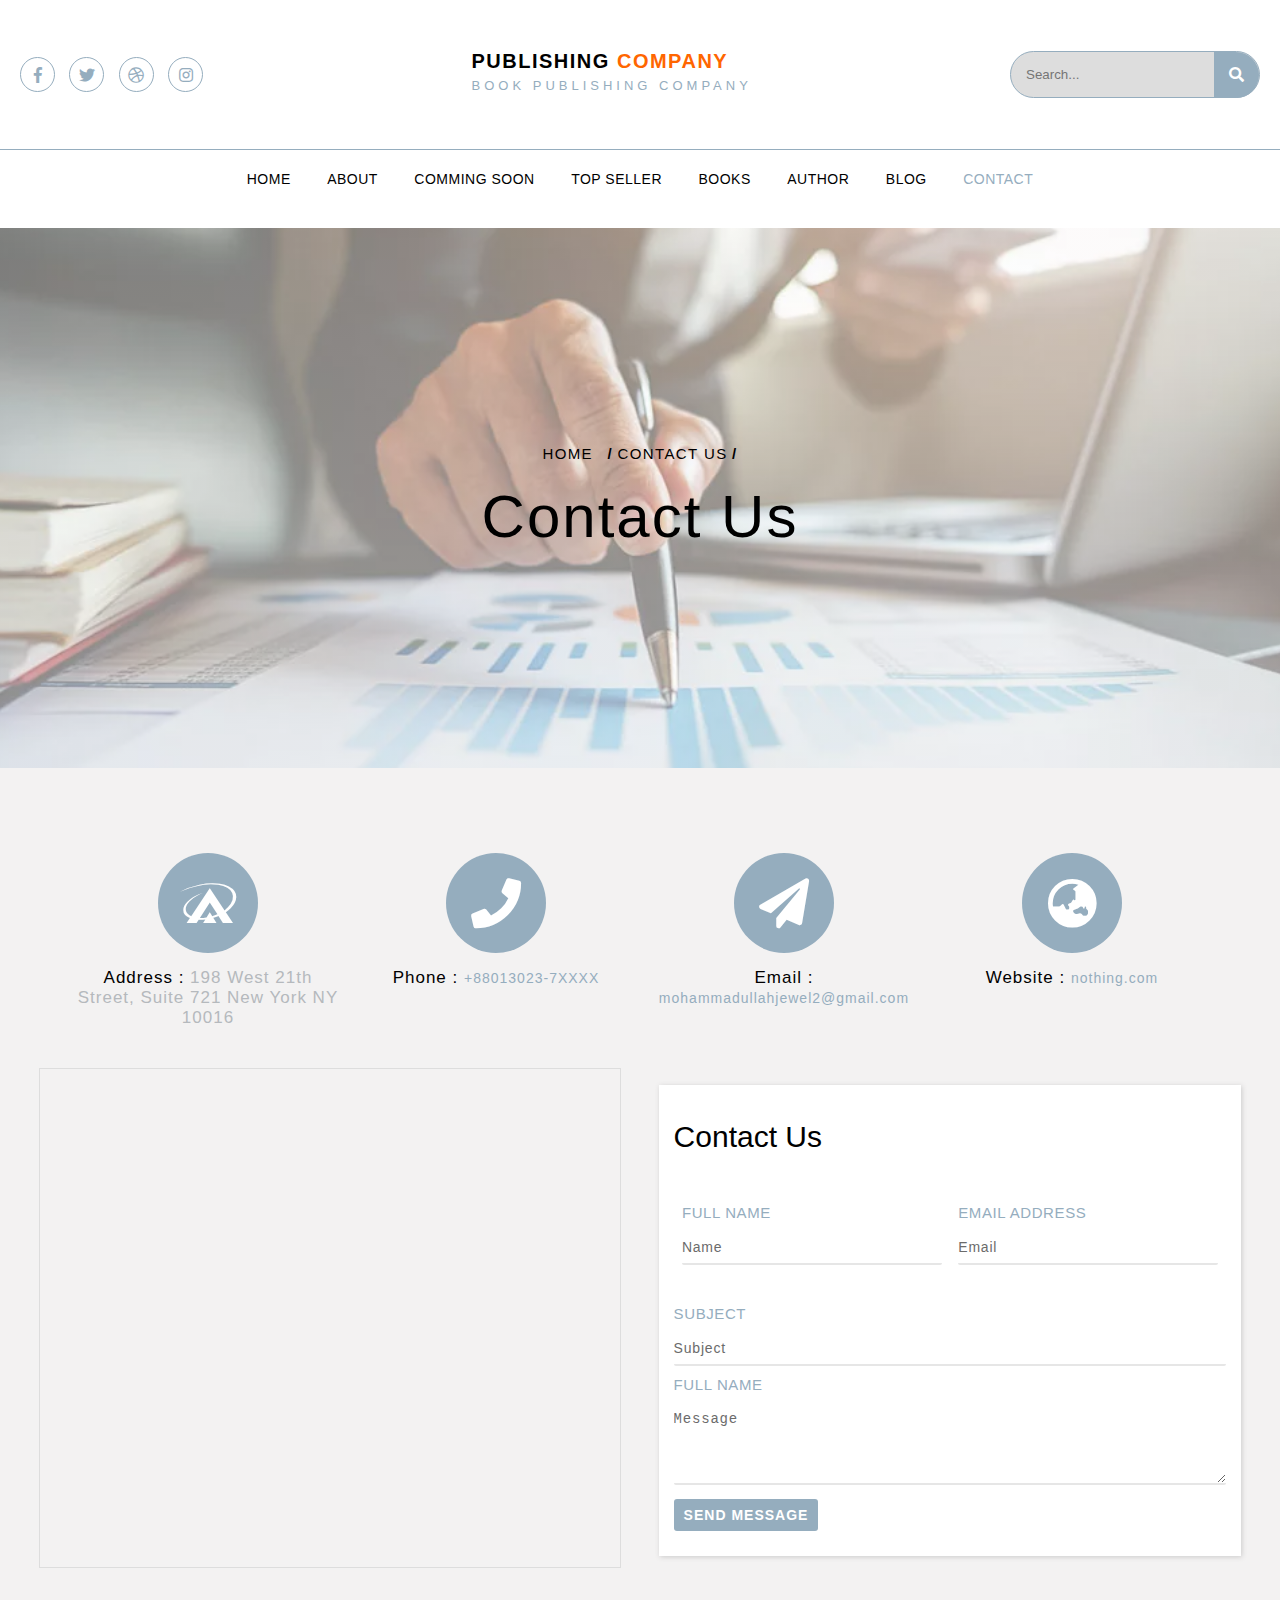
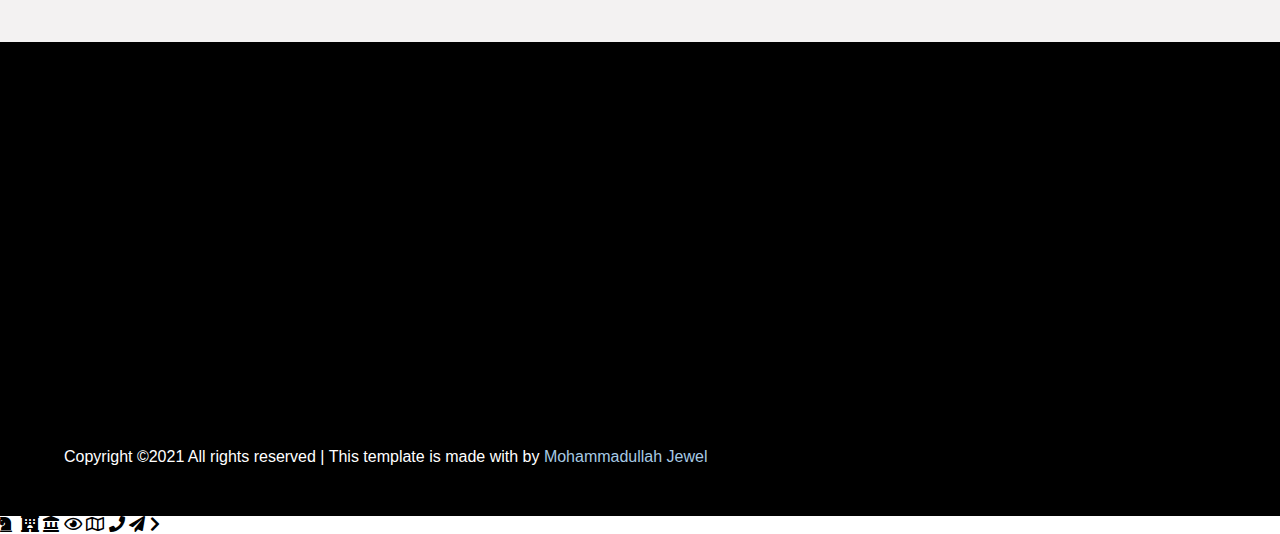
==== contact.html @ a8965fb9 "Add files via upload" ====
<!DOCTYPE html>
<html lang="en">
<head>
    <meta charset="UTF-8">
    <meta http-equiv="X-UA-Compatible" content="IE=edge">
    <meta name="viewport" content="width=device-width, initial-scale=1.0">
    <meta name="description" content="This is our Publishing website Designed by Mohammadullah Jewel.">
    <link rel="shortcut icon" href="assets/img/favicon.png" type="image/x-icon">
    <title>Publishing Company Website Design</title>

    <!-- =========================== STYLESHEET ====================== -->
    <link rel="stylesheet" href="assets/css/owl.carousel.min.css">
    <link rel="stylesheet" href="assets/css/animate.css">
    <link rel="stylesheet" href="assets/css/typograpy.css">
    <link rel="stylesheet" href="assets/fonts/FontAwesome/css/all.min.css">
    <link rel="stylesheet" href="style.css">
    <link rel="stylesheet" href="assets/css/responsive.css">

</head>
<body>
    <!-- =============================== START HEADER SECTION ==================== -->
    <header class="sec-padding-3">
        <div class="container-fluid">
            <div class="top-header">
                <div class="social-icons">
                    <ul>
                        <li><a href="#"><i class="fab fa-facebook-f"></i></a></li>
                        <li><a href="#"><i class="fab fa-twitter"></i></a></li>
                        <li><a href="#"><i class="fab fa-dribbble"></i></a></li>
                        <li><a href="#"><i class="fab fa-instagram"></i></a></li>
                    </ul>
                </div>
                <div class="logo">
                    <a href="index.html">
                        <h2>Publishing <span>Company</span></h2>
                        <small>Book Publishing company</small>
                    </a>
                </div>
                <div class="search">
                    <div class="search-box">
                        <input type="search" placeholder="Search..." class="search">
                        <button type="submit"><i class="fas fa-search"></i></button>
                    </div>
                </div>
            </div>
        </div>
    </header>
    <!-- ================================== END HEADER SECTION =============== -->
    <!-- ============================= START NAVIGATION SECTION ======================= -->
    <section class="header-navigation sec-padding-2">
        <div class="">
            <nav>
                <div class="nav-icon"><img src="assets/img/bar.png" alt=""></div>
                <ul>
                    <li><a href="index.html">Home</a></li>
                    <li><a href="about.html">About</a></li>
                    <li><a href="soon.html">Comming Soon</a></li>
                    <li><a href="seller.html">Top Seller</a></li>
                    <li><a href="books.html">Books</a></li>
                    <li><a href="author.html">author</a></li>
                    <li><a href="blog.html">Blog</a></li>
                    <li><a class="active" href="contact.html">Contact</a></li>
                </ul>
            </nav>
        </div>
    </section>
    <!-- =============================== END NAVIGATION SECTION ====================== -->
    <!-- ================================ START HERO SECTION ======================== -->
    <section class="common-hero-section authors">
    <div class="container">
        <div class="hero-title">
            <ul>
                <li><a href="index.html">Home</a></li>
                <li>Contact us</li>
            </ul>
            <h2>Contact us</h2>
        </div>
    </div>
    </section>
    <!-- ==================================== END HERO SECTION ======================== -->
    <!-- ============================== START CONTACT SECTION ===================== -->
    <section class="contact-section sec-padding-3">
        <div class="container">
            <div class="row2">
                <div class="col-md-6  col-lg-3">
                    <div class="contact-address">
                        <div class="contact-icon">
                            <i class="fab fa-asymmetrik"></i>
                        </div>
                        <div class="contact-text">
                            <p>Address : <span>198 West 21th Street, Suite 721 New York NY 10016</span></p>
                        </div>
                    </div>
                </div>
                <div class="col-md-6  col-lg-3">
                    <div class="contact-address">
                        <div class="contact-icon">
                            <i class="fas fa-phone"></i>
                        </div>
                        <div class="contact-text">
                            <p>Phone : <a href="#"> +88013023-7XXXX</a></p>
                        </div>
                    </div>
                </div>
                <div class="col-md-6  col-lg-3">
                    <div class="contact-address">
                        <div class="contact-icon">
                            <i class="fas fa-paper-plane"></i>
                        </div>
                        <div class="contact-text">
                            <p>Email : <a href="#">mohammadullahjewel2@gmail.com</a></p>
                        </div>
                    </div>
                </div>
                <div class="col-md-6  col-lg-3">
                    <div class="contact-address">
                        <div class="contact-icon">
                            <i class="fas fa-globe-asia"></i>
                        </div>
                        <div class="contact-text">
                            <p>Website : <a href="#">nothing.com</a></p>
                        </div>
                    </div>
                </div>
            </div>
        </div>
        <div class="container-fluid">
            <div class="row">
                <div class="col-md-12 col-lg-6">
                    <div class="g-map">
                        <iframe src="https://www.google.com/maps/embed?pb=!1m18!1m12!1m3!1d2354.1636127410043!2d90.85005156493393!3d24.498745214885897!2m3!1f0!2f0!3f0!3m2!1i1024!2i768!4f13.1!3m3!1m2!1s0x375695232c1cd2e7%3A0x2fbbb589a25a2d61!2sColdFusion!5e0!3m2!1sen!2sbd!4v1631956628372!5m2!1sen!2sbd" style="border: 1px solid #ddd;" allowfullscreen="" loading="lazy" width="100%" height="500px" max-height="80vh" frameborder="0"></iframe>
                    </div>
                </div>
                <div class="col-md-12 col-lg-6">
                    <div class="contact-form">
                        <h2>Contact Us</h2>
                        <form action="" method="POST">
                            <div class="row2">
                                <div class="col-md-6 col-lg-6">
                                    <div class="input-box">
                                        <label for="name">Full Name</label>
                                        <input type="text" name="" id="name" placeholder="Name">
                                    </div>
                                </div>
                                <div class="col-md-6 col-lg-6">
                                    <div class="input-box">
                                        <label for="email">Email Address</label>
                                        <input type="text" name="" id="email" placeholder="Email">
                                    </div>
                                </div>
                            </div>
                            <div class="input-box">
                                <label for="sub">Subject</label>
                                <input type="text" name="" id="sub" placeholder="Subject">
                            </div>
                            <div class="input-box">
                                <label for="message">Full Name</label>
                               <textarea id="message" placeholder="Message" cols="10" rows="4"></textarea>
                            </div>
                            <div class="input-box">
                                <a href="#" type="submit" class="btn message">Send Message</a>
                            </div>
                        </form>
                    </div>
                </div>
            </div>
        </div>
    </section>
    <!-- ============================== END CONTACT SECTION ===================== -->
    <!-- ================================= START FOOTER SECTION ============= -->
    <footer class="sec-padding-3">
        <div class="container">
            <div class="row2">
                <div class="col-md-6 col-lg-3 wow fadeInUp" data-wow-duration="1s" data-wow-delay=".5s">
                    <div class="footer-content">
                        <h2>connect</h2>
                        <p>Far far away, behind the word mountains, far from the contries.</p>
                        <ul class="footer-social-icon">
                            <li><a href="#"><i class="fab fa-facebook-f"></i></a></li>
                            <li><a href="#"><i class="fab fa-twitter"></i></a></li>
                            <li><a href="#"><i class="fab fa-instagram"></i></a></li>
                        </ul>
                    </div>
                </div>
                <div class="col-md-6 col-lg-2 wow fadeInUp" data-wow-duration="1s" data-wow-delay=".5s">
                    <div class="footer-content">
                        <h2>extra links</h2>
                        <ul>
                            <li><a href="#"><i class="fas fa-chevron-right"></i> affiliate program</a></li>
                            <li><a href="#"><i class="fas fa-chevron-right"></i> business services</a></li>
                            <li><a href="#"><i class="fas fa-chevron-right"></i> education services</a></li>
                            <li><a href="#"><i class="fas fa-chevron-right"></i> gift cards</a></li>
                        </ul>
                    </div>
                </div>
                <div class="col-md-6 col-lg-2 wow fadeInUp" data-wow-duration="1s" data-wow-delay=".5s">
                    <div class="footer-content">
                        <h2>legal</h2>
                        <ul>
                            <li><a href="#"><i class="fas fa-chevron-right"></i> Join us</a></li>
                            <li><a href="#"><i class="fas fa-chevron-right"></i> blog</a></li>
                            <li><a href="#"><i class="fas fa-chevron-right"></i> privacy & policy</a></li>
                            <li><a href="#"><i class="fas fa-chevron-right"></i> term & conditions</a></li>
                        </ul>
                    </div>
                </div>
                <div class="col-md-6 col-lg-2 wow fadeInUp" data-wow-duration="1s" data-wow-delay=".5s">
                    <div class="footer-content">
                        <h2>Company</h2>
                        <ul>
                            <li><a href="#"><i class="fas fa-chevron-right"></i> about us</a></li>
                            <li><a href="#"><i class="fas fa-chevron-right"></i> blog</a></li>
                            <li><a href="#"><i class="fas fa-chevron-right"></i> contact</a></li>
                            <li><a href="#"><i class="fas fa-chevron-right"></i> careers</a></li>
                        </ul>
                    </div>
                </div>
                <div class="col-md-6 col-lg-2 wow fadeInUp" data-wow-duration="1s" data-wow-delay=".5s">
                    <div class="footer-content">
                        <h2>have a questions?</h2>
                        <ul>
                            <li><i class="far fa-map"></i> <span>203 Fake St. mountin view, san francisco, california, USA</span></li>
                            <li><a href="#"><i class="fas fa-phone"></i> +88013023-7XXXX</a></li>
                            <li><a href="#"><i class="fas fa-paper-plane"></i> mohamadullahjewel2@gmail.com</a></li>
                        </ul>
                    </div>
                </div>
            </div>
        </div>
    </footer>
    <!-- ================================= END FOOTER SECTION ============= -->
    <!-- ============================= COPYRIGHT SECTION ======================= -->
    <section class="copyright sec-padding-3">
        <div class="container">
            <p class="">Copyright &copy;2021  All rights reserved | This template is made with by <a href="#">Mohammadullah Jewel</a></p>
        </div>
    </section>
    <!-- ============================= COPYRIGHT SECTION ======================= -->

    <!-- ======================= SCRIPT ========================  -->
    <script src="assets/js/jquery-3.6.0.min.js"></script>
    <script src="assets/js/owl.carousel.min.js"></script>
    <script src="assets/js/wow.min.js"></script>
    <script src="assets/js/custom.js"></script>

</body>
</html>



<i class="fas fa-chess-knight"></i>
<i class="fas fa-icons"></i>
<i class="fas fa-hotel"></i>
<i class="fas fa-landmark"></i>
<i class="far fa-eye"></i>
<i class="far fa-map"></i>
<i class="fas fa-phone"></i>
<i class="fas fa-paper-plane"></i>
<i class="fas fa-chevron-right"></i>
---- assets/css/typograpy.css ----
*{margin:0;padding:0;box-sizing: border-box;}
a{text-decoration: none;} li{list-style: none;}
.sec-padding{padding:30px 0;}.sec-padding-2{padding:20px 0;} .sec-padding-3{padding:50px 0;}
img{width:100%;}
.btn{display: inline-block; text-decoration: none; padding:5px 10px; background:#6e6e6e; color:#fff;}
.container{width:90%; margin:auto;overflow: hidden;}
.container-fluid{width:100%; margin:auto; padding:0 20px;overflow: hidden;}
.row{display: -webkit-flex; display: -ms-flexbox; display: flex; align-items: center; justify-content: center;flex-wrap: wrap;}
.row2{display: -webkit-flex; display: -ms-flexbox; display: flex; align-items: flex-start; justify-content: flex-start;flex-wrap: wrap;}
:root{--primary-color:#bf1eec;--secondary-color:#3960e2; --info-color:#7b1bf0;--bg-color:#ddf1f3ce; --danger-color:#6d1629f5;}
body{font-family:'Segoe UI', Tahoma, Geneva, Verdana, sans-serif;}
 /* ============================= RESPONSIVE  */
@media screen and (min-width:992px) {
    .col-lg-12{flex-basis: 96%; margin: 20px 1.5%;}
    .col-lg-8 {flex-basis: 70%; margin:20px 1.5%;}
    .col-lg-7 {flex-basis: 64%; margin:20px 1.5%;}
    .col-lg-6{flex-basis: 47%; margin: 20px 1.5%;}
    .col-lg-4{flex-basis:31%; margin: 20px 1%;}
    .col-lg-3{flex-basis: 23%;margin: 20px 1%;}
    .col-lg-2{flex-basis:14%; margin: 20px 1%;}
}
@media screen and (max-width:991px) {
    .col-md-12{flex-basis: 96%; margin: 20px 1.5%;}
    .col-md-8 {flex-basis: 70%; margin:20px 1.5%;}
    .col-md-7 {flex-basis: 64%; margin:20px 1.5%;}
    .col-md-6{flex-basis: 47%; margin: 20px 1.5%;}
    .col-md-4{flex-basis:31%; margin: 20px 1%;}
    .col-md-3{flex-basis: 23%;margin: 20px 1%;}
    .col-md-2{flex-basis:14%; margin: 20px 1%;}
    #toggle-navigation{display: none;}
}
@media screen and (max-width:768px) {
    .col-sm-12{flex-basis: 96%; margin: 20px 1.5%;}
    .col-sm-8 {flex-basis: 70%; margin:20px 1.5%;}
    .col-sm-7 {flex-basis: 64%; margin:20px 1.5%;}
    .col-sm-6{flex-basis: 47%; margin: 20px 1.5%;}
    .col-sm-4{flex-basis:31%; margin: 20px 1%;}
    .col-sm-3{flex-basis: 23%;margin: 20px 1%;}
    .col-sm-2{flex-basis:14%; margin: 20px 1%;}
    /* .row,.row2{flex-direction: column;} */
    .navigation .nav{top:151px;}
    .col-md-6{flex-basis: 100%;}
    .col-md-4{flex-basis:100% ;}
    .col-md-3{flex-basis:100% ;}
    .col-md-2{flex-basis:100% ;}
    .col{flex-basis:100% ;}




    /* ---------------------- just  for this project --------- */
    
}
---- style.css ----
@font-face {
    font-family: georgia, sans-serif;
    src: url('assets/fonts/georgia/GEORGIA4.TTF');
}
@font-face {
    font-family: georgia, sans-serif;
    src: url('assets/fonts/georgia/georgia\ bold.ttf');
}
@font-face {
    font-family: georgia, sans-serif;
    src: url('assets/fonts/georgia/georgia\ bold\ italic.ttf');
}
@font-face {
    font-family: georgia, sans-serif;
    src: url('assets/fonts/georgia/Georgia\ Regular\ font.ttf');
}
body{
    font-family: georgia, sans-serif;
}

/* ========================== START HEADER SECTION ======================== */
header{
    border-bottom:1px solid #95adbe;
}
.top-header{
    -webkit-display:flex;
    -o-display:flex;
    -moz-display:flex;
    display: flex;
    align-items: center;
    justify-content: space-between;
}
.top-header .social-icons ul li{
    display: inline-block;
    margin-right: 10px;
}
.top-header .social-icons ul li a{
    display: block;
    width: 35px;
    height:35px;
    line-height: 35px;
    border:1px solid #95adbe;
    text-align: center;
    border-radius:50%;
    transition:0.3s;
    -webkit-transition:0.3s;
    -moz-transition:0.3s;
    -o-transition:0.3s;
    color:#95adbe;
}
.top-header .social-icons ul li a:hover{
    background: #95adbe;
    color:#fff;
}
.top-header .logo a {
    display: block;
    font-family: georgia,sans-serif;
    text-transform: uppercase;
}
.top-header .logo a h2 {
    font-weight: 600;
    color:#000;
    letter-spacing: 1.5px;
    font-size: 20px;
}
.top-header .logo a h2 span {
    color:#ff6600;
}
.top-header .logo a small {
    font-size: 13px;
    color:#95adbe;
    letter-spacing:4px;
    line-height: 26px;
    display: block;
}
.top-header .search .search-box {
    position:relative;    
}
.top-header .search .search-box input {
    width:250px;
    position:relative;
    padding:15px;
    border: 1px  solid #95adbe;
    outline: none;
    border-radius:30px;
    color:#000;
    background: #ddd;
}
.top-header .search .search-box button {
    position: absolute;
    top:1px;
    right:1px;
    padding:15px;
    z-index: 1;
    border: none;
    outline: none;
    background: #95adbe;
    border-radius: 0 30px 30px 0;
    cursor: pointer;
}
.top-header .search .search-box button i{
    color:#fff;
    font-size:15px
}
/* ========================== END HEADER SECTION ======================== */
/* ============================== START NAVIGATION SECTION ==================== */
.header-navigation nav.sticky {
	position: fixed;
	top: 0;
	width: 100%;
	background: #797d80;
	padding: 12px 0;
    z-index: 99;
}
.nav-icon img{
    width:40px;
    height: 40px;
    object-fit: cover;
    display: block;
    text-align: left;
    cursor: pointer;
    display: none;
    padding-top: 10px;
}
.header-navigation nav{
    text-align: center;
    margin-bottom:10px;
    transition:0.5s;
    -webkit-transition:0.5s;
    -moz-transition:0.5s;
    -o-transition:0.5s;
}
.header-navigation nav ul li {
    display: inline-block;
    margin:0 16px;
    position:relative;
    transition:0.3s;
    -webkit-transition:0.3s;
    -o-transition:0.3s;
    -moz-transition:0.3s;
    margin-bottom:10px;
}
.header-navigation nav ul li::after {
    content: '';
    position:absolute;
    width: 0;
    height: 2px;
    background:#95adbe;
    bottom:-10px;
    left: 0;
    transition:0.3s;
    -webkit-transition:0.3s;
    -o-transition:0.3s;
    -moz-transition:0.3s;
}
.header-navigation nav ul li:hover:after {
    width:100%;
}
.header-navigation nav ul li a{
    font-size:14px;
    letter-spacing: 0.5px;
    color:#000;
    transition:0.3s;
    -webkit-transition:0.3s;
    -o-transition:0.3s;
    -moz-transition:0.3s;
    text-transform: uppercase;

}
.header-navigation nav ul li a:hover,
.header-navigation nav ul li a.active {
    color:#95adbe;
}
/* ============================== END NAVIGATION SECTION ==================== */
/* ================================ START HERO SECTION ====================== */
.hero-section{
    background-image: linear-gradient(to left, rgba(255, 253, 253, 0.3),rgba(250, 250, 250, 0.1)), url('assets/img/bg_1.webp');
    background-attachment: fixed;
    background-position:center;
    background-size:cover;
    background-repeat:no-repeat;
    width:100%;
    height:100vh;
    -webkit-display:flex;
    -o-display:flex;
    -moz-display:flex;
    display: flex;
    align-items: center;
    justify-content: flex-start;
}
.hero-section .hero-content{
    max-width:700px
}
.hero-section .hero-content h2{
    font-size:50px;
    font-weight: 400;
    line-height: 60px;
}
.hero-section .hero-content p{
    font-size:14px;
    color: #464545;
    font-weight:600;
    letter-spacing: 0.4px;
    margin: 20px 0;
}
.hero-section .hero-content .view-btn{
    display: inline-block;
    margin-right: 20px;
    background: #95adbe;
    padding: 20px;
    border-radius:8px;
    color:#fff;
    text-transform: uppercase;
    letter-spacing: 1px;
}
.hero-section .hero-content .explore-btn {
    font-size:17px;
    display: inline-block;
    color:#000;
    letter-spacing: 1px;
    transition:0.4s;
    background: transparent;
    border: 1px solid #95adbe;
    padding: 18px;
    border-radius:8px;
}
.hero-section .hero-content .explore-btn:hover {
    background: #95adbe;
    color:#fff;
}
/* ================================ END HERO SECTION ====================== */
/* ================================= START PORTFOLIO SECTION =================== */
.portfolio-section .port-content .icon{
    width:150px;
    height:150px;
    background-color: #ddd;
    text-align: center;
    line-height:150px;
    font-size: 30px;
    border-radius:50%;
    margin: 20px auto;
    transition: 0.3s;
    -webkit-transition: 0.3s;
    -moz-transition: 0.3s;
    -o-transition: 0.3s;
    position:relative;
}
.portfolio-section .port-content:hover .icon{
    background: #95adbe;
}
.portfolio-section .port-content .icon:after{
    position:absolute;
    content: '';
    width:40px;
    height:40px;
    background:#ff6600;
    border-radius:50%;
    z-index: 1;
    top:50%;
    left:70%;
    transform: translate(-50%, -70%);
    transition: 0.5s;
    -webkit-transition: 0.5s;
    -moz-transition: 0.5s;
    -o-transition: 0.5s;
}
.portfolio-section .port-content:hover .icon:after{
    left:60%;
    transform: translate(-50%, -60%);
    background:#fff;
}
.portfolio-section .port-content{
    text-align: center;
    padding: 0 10px;
}
.portfolio-section .port-content .icon i{
    font-size:50px;
    color:#000;
    position: relative;
    z-index: 10;
}
.portfolio-section .port-content h2{
    font-size:22px;
    margin: 10px 0;
    color:#000;
    font-weight: 400;
    letter-spacing: 0.5px;
}
.portfolio-section .port-content p{
    font-size:16px;
    color:#494949;
    letter-spacing: 0.5px;
    line-height: 22px;
}
/* ================================= END PORTFOLIO SECTION =================== */
/* ============================ START COUNT SECTION ================= */
.count-section{
    background-color: #f5f4f0;
}
.count-section .count-content {
    text-align: center;
    margin: 20px 0;
}
.count-section .count-content h1{
    font-size:40px;
    color:#000;
    margin: 10px 0;
    font-family: 'Segoe UI', Tahoma, Geneva, Verdana, sans-serif;
    font-weight: 400;
}
.count-section .count-content h5{
    font-size:15px;
    color:#a1a1a1;
    font-weight: 400;
    text-transform: uppercase;
    letter-spacing: 1px;
}
/* ============================ END COUNT SECTION ================= */
/* =============================== START AUTHOR SECTION ======================= */
.author-section img{
    width:100%;
    border-radius:5px;
}
.author-section .author-content {
    margin: 20px 0;
}
.author-section .author-content small{
    font-size:15px;
    margin: 8px 0;
    display: block;
    color:#ff6600;
    letter-spacing: 1.5px;
    font-weight: 400;
    text-transform: uppercase;
}
.author-section .author-content h2{
    display: block;
    font-size:50px;
    font-weight: 400;
    margin: 8px 0;
    margin-bottom:30px;
    letter-spacing: 1px;
    line-height: 80px;
    text-transform: capitalize;
}
.author-section .author-content p{
    font-size:18px;
    color:#5a5a5a;
    line-height: 30px;
    padding: 5px  0;
    letter-spacing: 0.5px;
}
.author-section .author-content .author-btn{
    display: inline-block;
    padding:8px 10px;
    text-transform: uppercase;
    font-size:14px;
    color:#fff;
    background: #95adbe;
    margin-top: 50px;
    font-family: 'Segoe UI', Tahoma, Geneva, Verdana, sans-serif;
    font-weight: 500;
    border-radius:5px;
}
/* =============================== END AUTHOR SECTION ======================= */
/* ============================ START BOOK SECTION ================= */
.title {
    text-align: center;
    margin-bottom:40px;
}
.title small{
    color:#ff6600;
    font-size:15px;
    text-transform:uppercase;
    padding:8px 0;
    letter-spacing: 1px;;
}
.title h1 {
    font-size:50px;
    text-transform: capitalize;
    display: block;
    padding:8px 0;
    font-weight: 400;
    color:#4b4b4b;
}
.book-template {
    display: flex;
    justify-content: flex-start;
    background-color:#f5f4f0;
    padding: 0 0 0 0;
    transition: 0.4s;
    -webkit-transition: 0.4s;
    -moz-transition: 0.4s;
    -o-transition: 0.4s;
}
.book-template:hover {
    background-color: #95adbe;
}
.book-template:hover .book-content small,
.book-template:hover .book-content h3{
    color:#fff;
}
.book-template img{
    width:195px;
    /* min-height: 100%; */
    height: 320px;
}
.book-template .book-content {
    padding: 10px;
}
.book-section .reverse {
    flex-flow: row-reverse;
}
.book-template .book-content small {
    font-size:20px;
    color:#ff6600;
    padding: 10px 0;
    display: block;
    transition: 0.4s;
    -webkit-transition: 0.4s;
    -moz-transition: 0.4s;
    -o-transition: 0.4s;
}
.book-template .book-content h3{
    font-size:22px;
    display: block;
    padding: 8px 0;
    letter-spacing: 0.5px;
    color:#000;
    text-transform: capitalize;
    line-height: 40px;
    transition: 0.4s;
    -webkit-transition: 0.4s;
    -moz-transition: 0.4s;
    -o-transition: 0.4s;
}
.book-template .book-content p{
    font-size:18px;
    color:#6b6b6b;
}
.book-template .img{
    position:relative;
}
.book-template .img ul {
    position: absolute;
    top: 20px;
    right: 10px;
    z-index: 2;
    opacity: 0;
    visibility: hidden;
    transition: 0.4s;
    -webkit-transition: 0.4s;
    -moz-transition: 0.4s;
    -o-transition: 0.4s;
}
.book-template:hover .img ul {
    opacity: 1;
    visibility: visible;
}
.book-template .img ul li {
    margin:10px 0;
}
.book-template .img ul li a {
    display: block;
    margin: 20px 0;
    width: 40px;
    height:40px;
    background:#fff;
    border-radius:50%;
    line-height: 40px;
    text-align:center;
    color:#000;
    transition: 0.4s;
    -webkit-transition: 0.4s;
    -moz-transition: 0.4s;
    -o-transition: 0.4s;
}
.book-template .img ul li a:hover{
    background: #ff6600;
    color:#fff;
}
/* ============================ END BOOK SECTION ================= */
/* ======================= START TESTIMONIAL SECTION ============== */
.testimonial-section {
    background-size:cover;
    background-position:center;
    background-attachment: fixed;
    position: relative;
}
.testimonial-section .overlay-bg {
    position:absolute;
    left:0;
    top:0;
    width:100%;
    height:350px;
    background-image:linear-gradient(rgba(149, 173, 190, 0.568), rgba(255, 255, 255, 0.432)), url('assets/img/bg4.webp');
    background-size:cover;
    background-position:center;
    background-attachment: fixed;
    z-index: -1;
}
.testimonial-section .test-title {
    text-align: center;
    padding:50px 0;
}
.testimonial-section .test-title small {
    font-size:1rem;
    color:#fff;
    opacity: 0.8;
    text-transform:uppercase;
    display: block;
    padding:10px 0;
    letter-spacing: 1.8px;
}
.testimonial-section .test-title h1 {
    font-size:50px;
    color:#fff;
    display: block;
    text-transform:capitalize;
    font-weight: 400;
    letter-spacing: 1.4px;
}
.testimonial-section .test-content {
    position:relative;
    background: #f5f4f0;
    color:#000;
    padding:50px 10px 10px 10px;
    border-radius:8px;
    margin: 25px 0;
}
.writter {
    display: flex;
    align-items: center;
}
.writter img {
    width: 80px !important;
    height: 80px;
    border-radius: 50%;
    box-shadow: 0px 1px 3px #7d7d7d;
    margin-right: 20px;
}
.writter .writter-des h3 {
    text-align: left !important;
}
.testimonial-section .test-content  .quote-icon{
    position:absolute;
    width:50px;
    height: 50px;
    background: #a7cae4;
    padding:10px;
    border-radius:50%;
    top: -25px;
    left: 10%;
}
.testimonial-section .test-content p {
    font-size:16px;
    color:#6b6b6b;
    letter-spacing: 1px;
    line-height: 23px;
    padding-bottom: 20px;
}
.testimonial-section .test-content h3,
.testimonial-section .test-content .right {
    text-align: right !important;
    display: block;
    padding-right:30px;
    line-height: 22px;
    letter-spacing: 1px;
}
.testimonial-section .test-content h3 {
    font-size:20px;
    color:#000;
    font-weight: 400;
    letter-spacing: 1px;
    text-align: left !important;
}
/* ======================= END TESTIMONIAL SECTION ============== */
/* =========================== START BLOG SECTION ==================== */
.blog-section .blog-single-box .blog-img {
    position:relative;
    margin-bottom:60px;
}
.blog-section .blog-single-box .blog-img img {
    border-radius:3px 3px 0 0;
    max-height:250px;
    object-fit: cover;
}
.blog-section .blog-single-box .date {
    position:absolute;
    bottom:-60px;
    left:50%;
    transform: translateX(-50%);
    width:110px;
    height:110px;
    background:#e7e7e7;
    color:#fff;
    margin:15px auto;
    border-radius:50%;
    text-align:center;
    display: block;
    padding:5px 0;
    -o-transition: 0.4s;
    -moz-transition: 0.4s;
    -webkit-transition: 0.4s;
            transition: 0.4s;
}
.blog-section .blog-single-box:hover .date {
    background: #a7cae4;
}
.blog-section .blog-single-box .date h2 {
    font-size:35px;
    letter-spacing: 1.5px;
    font-family: 'Segoe UI', Tahoma, Geneva, Verdana, sans-serif;
}
.blog-section .blog-single-box .date p {
    color:#000;
    display: block;
    padding:5px 0;
    font-size:15px;
    font-weight: 600;
}
.blog-section .blog-single-box .date span {
    display: block;
    color:#f5f4f0;
    opacity:0.8;
}
.blog-section .blog-single-box {
    text-align:center;
}
.blog-section .blog-single-box h4 {
    text-transform: capitalize;
    font-size:1.2rem;
    color:#000;
    font-weight:400;
    padding:8px 0;
}
.blog-section .blog-single-box p{
    font-size:1rem;
    color:#a1a1a1;
    letter-spacing: 1.2px;
    line-height:22px;
    padding-bottom:10px;
}
/* =========================== END BLOG SECTION ==================== */
/* ============================ START FOOTER  SECTION ===================== */
footer, .copyright {
    background: #000;
    color:#fff;
}
footer .footer-content h2 {
    font-size:1.2rem;
    padding:5px 0;
    text-transform: capitalize;
    letter-spacing: 1.6px;
    margin: 20px 0;
    letter-spacing: 0.7px;
}
footer .footer-content p{
    font-size:1rem;
    color:#d1d1d1;
    letter-spacing: 1.3px;
    padding-bottom:20px;
}
footer .footer-content .footer-social-icon li {
    display: inline-block;
    margin-right: 15px;

}
footer .footer-content .footer-social-icon li a {
    display: block;
    border-radius:50%;
    width:40px;
    height:40px;
    line-height:40px;
    text-align:center;
    background: #a7cae4;
    color:#fff;
}
footer .footer-content ul li a {
    display: block;
    margin: 15px 0;
    text-transform: capitalize;
    letter-spacing: 1px;
    color:#fff;
    font-size: 14px;

}
footer .footer-content ul li i{
    font-size:15px;
    margin-right:8px;
}
.copyright a {
    color:#a7cae4;
}
/* ============================ END FOOTER  SECTION ===================== */


/* -------------------------------------- STYLESHEET FOR ABOUT PAGE -------------------------------- */
.common-hero-section{
    background-image: linear-gradient(rgba(255, 253, 253, 0.3),rgba(250, 250, 250, 0.5)), url("assets/img/bg4.webp");
    background-size:cover;
    background-position:center;
    width:100%;
    height:60vh;
    background-attachment: fixed;
    position: relative;
}
.common-hero-section .hero-title {
    position: absolute;
    top:50%;
    left:50%;
    transform: translate(-50%,-50%);
    text-align: center;
}
.common-hero-section .hero-title ul li,
.common-hero-section .hero-title ul li a{
    display: inline-block;
    position:relative;
    text-transform: uppercase;
    color:#000;
    font-size:15px;
    font-weight:400;
    margin: 0 10px 10px 0;
    transition:0.3s;
    -webkit-transition:0.3s;
    -moz-transition:0.3s;
    -o-transition:0.3s;
    letter-spacing: 1.4px;
}
.common-hero-section .hero-title ul li:after{
    content: " / ";
    position:absolute;
    font-weight: 600;
    color:#000;
    top:0;
    right: -10px;
}
.common-hero-section .hero-title ul li a:hover{
    color:#95adbe;
}
.common-hero-section .hero-title h2 {
    font-size:60px;
    color:#000;
    text-transform:capitalize;
    font-weight:400;
    letter-spacing:2px;
}
/* --------------------------------- Start about section -------------------- */
.about-section {
    margin-top: 30px;
}
.about-section .about-content {
    max-width: 900px;
    margin:auto;
}
.about-section .about-content p{ 
    font-size:18px;
    color:#868686;
    letter-spacing:1.2px;
    line-height: 23px;
    margin-bottom:14px;
    font-family: initial;
}
.about-section .about-content h3 {
    font-size:1.5rem;
    font-weight: 400;
    text-transform:capitalize;
    margin:20px 0;
}
.about-section .about-content .fa-quote-left {
    color:#ff6600;
    font-size:35px;
    margin-right:15px;
}
/* ================================== START AUTHOR PAGE ===================== */
.common-hero-section.authors {
    background-image: linear-gradient(rgba(255, 253, 253, 0.3),rgba(250, 250, 250, 0.5)), url("assets/img/img1.webp");
}
.author-section2 .author-content {
    overflow: hidden;
    background:#fff;
    box-shadow: 1px 2px 4px 2px #ddd;
    transition:0.3s;
    -webkit-transition:0.3s;
    -moz-transition:0.3s;
    -o-transition:0.3s;
    position:relative;
}
.author-section2 .author-content img{
    width:100%;
    display: block;
    transition:0.3s;
    -webkit-transition:0.3s;
    -moz-transition:0.3s;
    -o-transition:0.3s;
    position:relative;
}
.author-section2 .author-content:hover img{
    transform: translateY(-10px) scale(1.1);
}
.author-section2 .author-content .author-text {
    padding:30px 10px;
    text-align:center;
}
.author-section2 .author-content .author-text h2 {
    font-size:1.4rem;
    text-transform:capitalize;
    margin:8px 0;
    transition:0.4s;
    -webkit-transition:0.4s;
    -moz-transition:0.4s;
    -o-transition:0.4s;
    font-weight:600;
    letter-spacing:1.2px;
}
.author-section2 .author-content .author-text p{
    font-size:14px;
    color:#7a7a7a;
    letter-spacing: 1px;
    line-height:22px;
    margin-bottom:14px;
    font-weight:600;
}
.author-section2 .author-content:hover .author-text h2 {
    color:#95adbe;
}
.author-section2 .author-content .author-text .view-btn {
    background-color:#95adbe;
    padding:8px 10px;
    font-size:12px;
    color:#fff;
    border-radius:5px;
    font-weight: 600;
    text-transform: uppercase;
    letter-spacing: 1px;
    font-family: 'Segoe UI', Tahoma, Geneva, Verdana, sans-serif;
}
.author-section2 .author-content .author-img {
    position: relative;
}
.author-section2 .author-content .author-img .author-icon {
    position:absolute;
    bottom:10px;
    left:50%;
    transform: translateX(-50%);
    transition:0.4s;
    -webkit-transition:0.4s;
    -moz-transition:0.4s;
    width: 100%;
    -o-transition:0.4s;
    text-align: center;
}
.author-section2 .author-content:hover .author-img .author-icon {
    bottom:20px;
}
.author-section2 .author-content .author-img .author-icon ul li {
    display: inline-block;
}
.author-section2 .author-content .author-img .author-icon ul li a {
    width: 30px;
    height:30px;
    background:#fff;
    line-height: 30px;
    text-align:center;
    display: block;
    margin:5px;
    border-radius:50%;
    transition:0.4s;
    -webkit-transition:0.4s;
    -moz-transition:0.4s;
    -o-transition: 0.4s;
}
.author-section2 .author-content:hover .author-img .author-icon ul li a {
    color:#fff;
    background:#95adbe;
}
.author-link-section .author-link {
    position: relative;
}
.author-link-section .author-link  li{
    display: block;
    padding:8px 0;
}
.author-link-section .author-link  li a {
    display: block;
    color:#95adbe;
    font-size:15px;
    font-weight: 600;
    letter-spacing: 1px;
    text-transform: capitalize;
    font-family: 'Segoe UI', Tahoma, Geneva, Verdana, sans-serif;
}

/* =============================    START BOOKS PAGE ==================== */
.common-hero-section.books {
    background-image: linear-gradient(rgba(255, 253, 253, 0.4),rgba(250, 250, 250, 0)), url("assets/img/bg5.webp");
}
.book-section .books-text p{
    font-size:20px;
    letter-spacing: 1.2px;
    text-align: center;
    display: block;
}
.book-section .books-select select {
    width: 300px;
    border: 1px solid transparent;
    outline: none;
    padding: 5px 10px;
    font-size: 15px;
    letter-spacing: 1px;
    display: block;
    margin: auto;
}
.books-select select:focus {
    border: 1px solid #2e2e2e;
    border-radius: 4px;
}
.pagination {
    text-align: center;
}
.pagination li{
    display: inline-block;
    margin: 2px;
}
.pagination li a {
    display: block;
    width:30px;
    height:30px;
    text-align:center;
    color:#95adbe;
    border-radius:50%;
    border: 1px solid #95adbe;
    font-size:20px;
}
.pagination li a.active {
    background:#95adbe;
    color:#fff;
}

/* ================================== START CONTACT SECTION ========================== */
.contact-section {
    background-color: #eeededb9;
}
.contact-section .contact-address .contact-icon{
    width:100px;
    height:100px;
    background:#95adbe;
    line-height:100px;
    text-align:center;
    border-radius:50%;
    margin: 15px auto;
}
.contact-section .contact-address .contact-icon  i {
    font-size:50px;
    line-height:100px;
    color:#fff;
}
.contact-section .contact-address .contact-text p {
    font-size:17px;
    color:#000;
    letter-spacing: 1px;
    text-align: center;
}
.contact-section .contact-address .contact-text span {
    color:#b5b9bd;
}
.contact-section .contact-address .contact-text a {
    display: inline-block;
    color:#95adbe;
    font-size:14px;
}

.contact-section .contact-form {
    background-color: #fff;
    box-shadow: 1px 1px 5px #ccc;
    padding:15px;
    font-family: 'Segoe UI', Tahoma, Geneva, Verdana, sans-serif;
}
.contact-section .contact-form h2 {
    font-size:30px;
    font-weight:400;
    margin: 20px 0;
}
.contact-section .contact-form .input-box {
    margin: 10px 0;
}
.contact-section .contact-form .input-box label {
    display: block;
    font-size:15px;
    text-transform: uppercase;
    letter-spacing: 0.6px;
    color:#95adbe;
    padding-bottom: 10px;

}
.contact-section .contact-form .input-box input,
.contact-section .contact-form .input-box textarea {
    width:100%;
    border: none;
    border-bottom: 2px solid #e4e4e4ec;
    outline:none;
    border-radius:2px;
    background: transparent;
    padding:8px 0px;
    transition: 0.5s;
    font-size:14px;
    letter-spacing: 0.8px;
}
.contact-section .contact-form .input-box input:focus,
.contact-section .contact-form .input-box textarea:focus {
    border-bottom:2px solid #95adbe;
}
.contact-section .contact-form .input-box input::placeholder,
.contact-section .contact-form .input-box textarea::placeholder {
    color:#6b6b6b;
    text-transform: capitalize;
}
.message {
    background: #95adbe;
    color:#fff;
    font-size:14px;
    text-transform:uppercase;
    letter-spacing: 1px;
    font-family: 'Segoe UI', Tahoma, Geneva, Verdana, sans-serif;
    font-weight: 600;
    padding:8px 10px;
    border-radius:3px;
}
/* =====================================  STYLE FOR COMMING SOON ========================= */
.common-hero-section.soon {
    background-image: linear-gradient(to right , rgba(255, 253, 253, 0.4),rgba(250, 250, 250, 0.1)), url("assets/img/bg5.webp");
}
.soon-section .soon-content {
    margin: 25px 0;
}
.soon-section .soon-text  h1 {
    font-size:40px;
    text-align:right;
    margin-right:20px;
    font-weight:400;
}
.soon-section .book-template img {
    width:300px;
    max-height:400px;
}
.soon-section .book-template p {
    margin-top: 20px;
    line-height: 24px;
    letter-spacing: 0.7px;
}

/* ============================ STYLE FOR TOP SELLER PAGE ================== */
.seller-template .book-template {
    flex-direction: column;
    align-items: stretch;
}
.seller-template .book-template .img img {
    width: 100% !important;
  }
.side-bar .search-box {
    position:relative;
    margin-top: 10px;
}
.side-bar .search-box input {
    position:relative;
    width: 100%;
    display: block;
    padding: 15px  10px;
    margin-bottom: 20px;
    border-radius:5px;
    outline:none;
    border:1px solid #ddd;
    font-size:16px;
}
.side-bar .submit {
    position:absolute;
    top:15px;
    right:10px;
    color:#797d80;
    font-size:18px;
}
.side-bar h2 {
    font-size:30px;
    color:#000;
    margin:30px 0;
    display: block;
    font-weight: 400;
    letter-spacing: 1px;
    text-transform: uppercase;
}
.side-bar ul li {
    margin: 10px 0;
}
.side-bar .category-1 ul li a {
    font-size:18px;
    color:#464545;
    font-weight:500;
    letter-spacing: 0.8px;
    display: block;
    transition:0.4s;
    -webkit-transition:0.4s;
    -moz-transition:0.4s;
    -o-transition:0.4s;
    width:100%;
}
.side-bar .category-1 ul li a:hover {
    color:#a7cae4;
}
.side-bar .category-1 ul li a i {
    font-size:14px;
    text-align: right;
    float: right;
    color:#ccc;
    font-weight: 600;
}
.side-bar .category-1 ul li {
    border-bottom: 1px solid #838181;
    padding-bottom: 10px;
}

.side-bar .category-2 ul li a {
    font-size:17px;
    color:#a7cae4;
    font-weight: 400;
    letter-spacing: 1px;
    display: block;
}
.seller-section .pagination {
    text-align:left;
    margin-left: 30px;
}
---- assets/css/responsive.css ----
@media screen and (max-width:1024px) {
    .nav-icon img{
        display: block;
        margin-left: 30px;
    }
    .header-navigation nav ul li {
        display: block;
        margin: 15px 0;
      }
      .header-navigation nav ul li:after{
          width: 0 !important;
      }
      .header-navigation nav ul {
        background: #a9d9e14f;
        width: 100%;
        height: 0;
        overflow: hidden;
        transition:0.5s;
        -webkit-transition:0.5s;
        -moz-transition:0.5s;
        -o-transition:0.5s;
        margin-top: 20px;
    }
    .header-navigation nav.active ul{
          padding: 30px 0;
          height: 100vh;
      }
      .header-navigation nav.sticky {
          padding:4px 0;
      }
}
@media screen and (max-width:991px) {
    .author-section .author-content h2 {
        font-size: 35px;
        line-height: 40px;
        margin-bottom: 10px;
      }
      .author-section .author-content .author-btn {
        margin-top: 10px;
      }
      .soon-section .soon-text  h1 {
        text-align:left;
        margin-left:10px;
      }
}
@media screen and (max-width:900px) {
    .logo {
        order: 1;
        margin: 10px 0;
        }
    .search {
        order: 2;
        }
    .social-icons {
        order: 3;
        margin-top: 10px;
        }
    .top-header {
        flex-direction: column;
        }
    .search {
        width: 100% !important;
        margin: 5px 0;
        }
    .top-header .search .search-box button {
        top: 6px;
        }
}
@media screen and (max-width:768px) {
    .title h1,
    .testimonial-section .test-title h1 {
        font-size: 35px;
    }
    .common-hero-section .hero-title h2 {
        font-size:50px;
    }
    .book-template img {
        width: 100% !important;
        max-height: 400px !important;
        height: 100% !important;
        object-fit: cover !important;
    }
    .book-template {
        flex-direction: column;
      }
      .book-section .book-template .book-content {
        padding: 15px;
      }
      .book-section .reverse {
          flex-flow: column !important;
      }

    .hero-section .hero-content h2 {
        font-size: 35px;
        line-height: 40px;
      }

      /* ---------------------- AUTHOR PAGE --------------- */
      .author-link-section .author-link::after {
        position: absolute;
        bottom: -10px;
        width: 70%;
        height: 3px;
        background: #a1a1a1;
        content: '';
    }
}
@media screen and (max-width:600px) {
    .soon-section .soon-text h1 {
        font-size:25px;
    }
    .top-header .logo a h2{
        font-size:18px;
    }
    .top-header .logo a small {
        font-size:11px !important;
    }

    .hero-section .hero-content .view-btn {
        padding: 10px;
        margin-right: 10px;
      }
      .hero-section .hero-content .explore-btn {
        padding: 10px 15px;
        margin: 10px 0;
      }
}
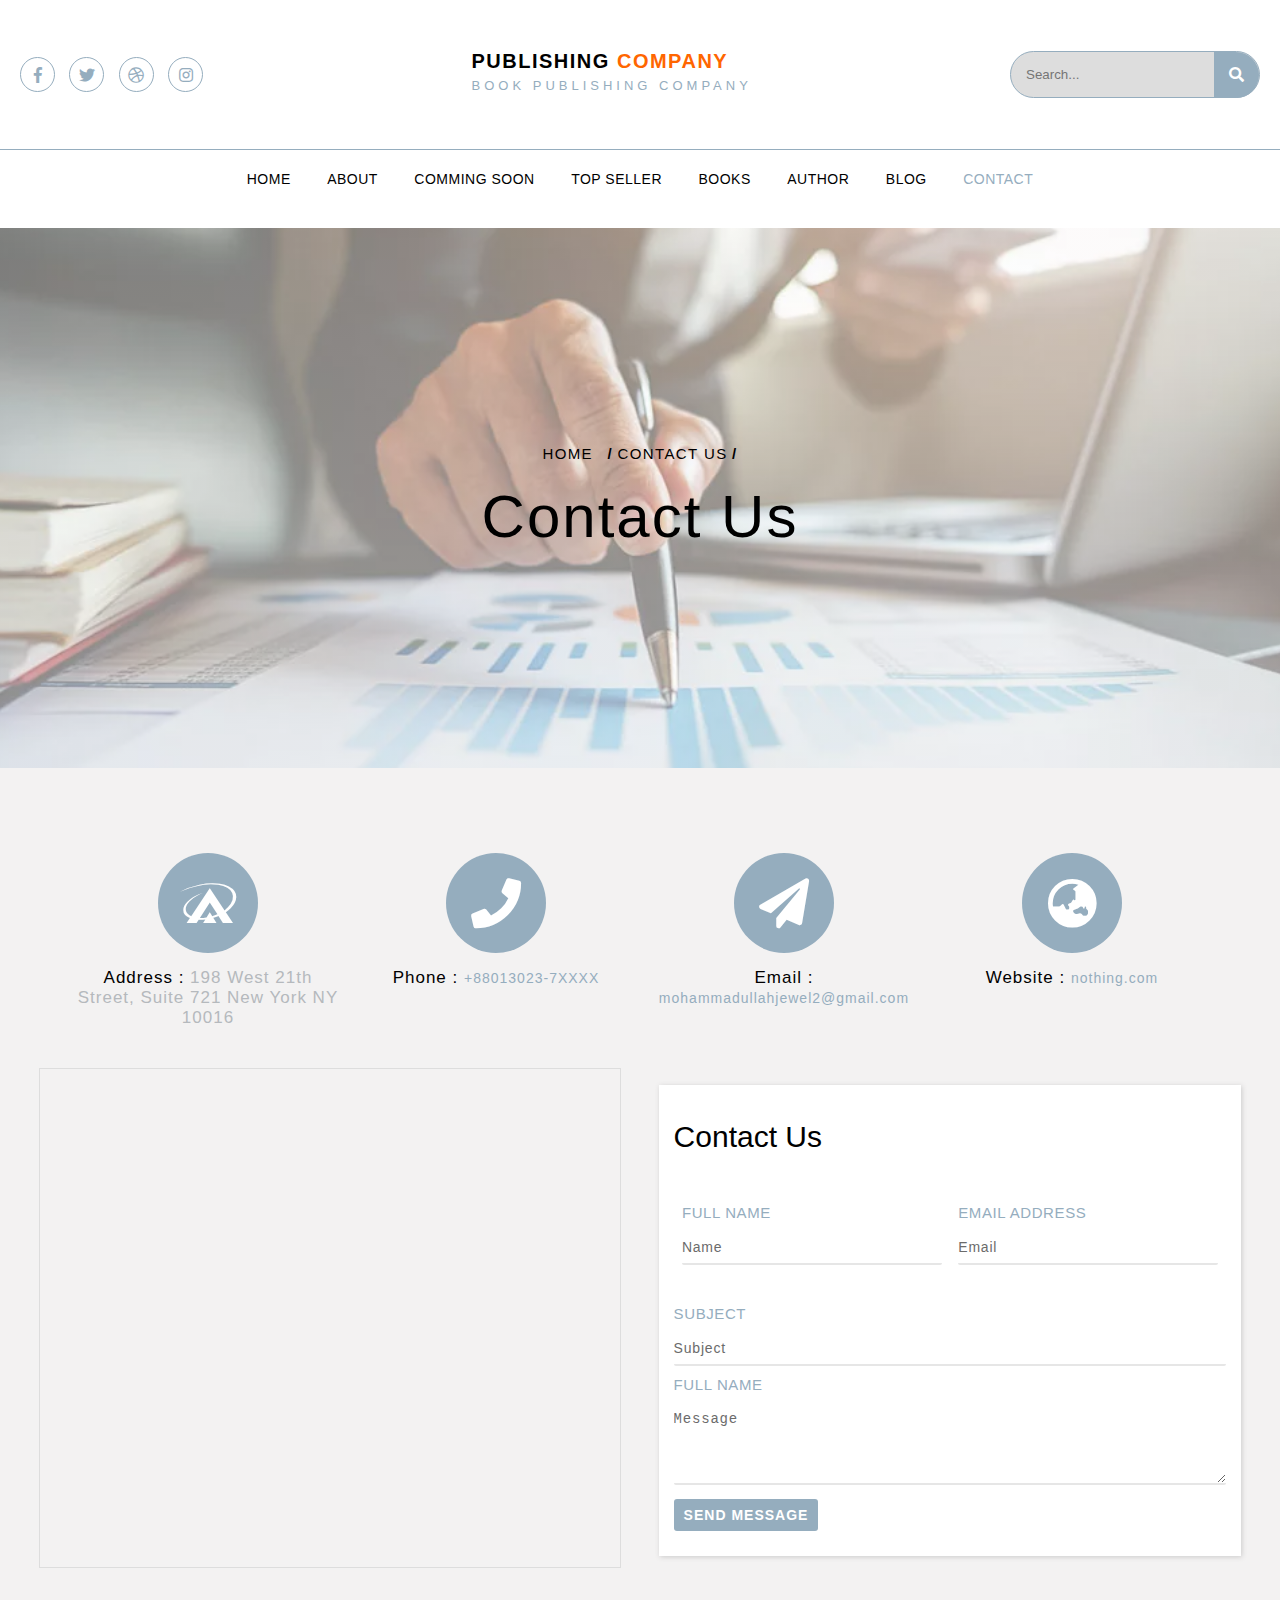
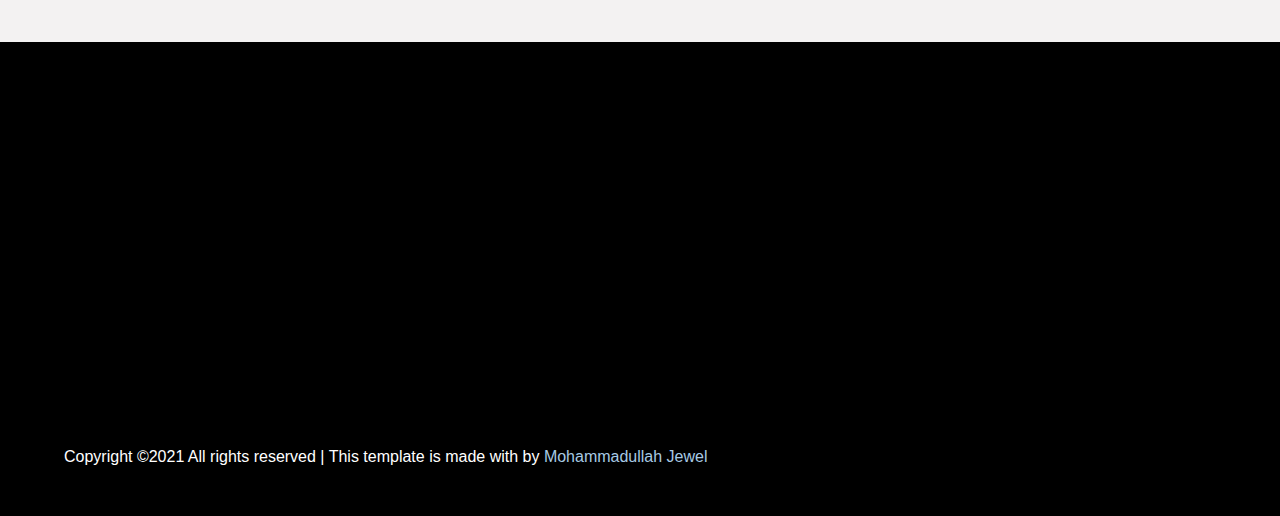
==== commit f947d080: "Update contact.html" ====
--- a/contact.html
+++ b/contact.html
@@ -245,15 +245,3 @@
 
 </body>
 </html>
-
-
-
-<i class="fas fa-chess-knight"></i>
-<i class="fas fa-icons"></i>
-<i class="fas fa-hotel"></i>
-<i class="fas fa-landmark"></i>
-<i class="far fa-eye"></i>
-<i class="far fa-map"></i>
-<i class="fas fa-phone"></i>
-<i class="fas fa-paper-plane"></i>
-<i class="fas fa-chevron-right"></i>